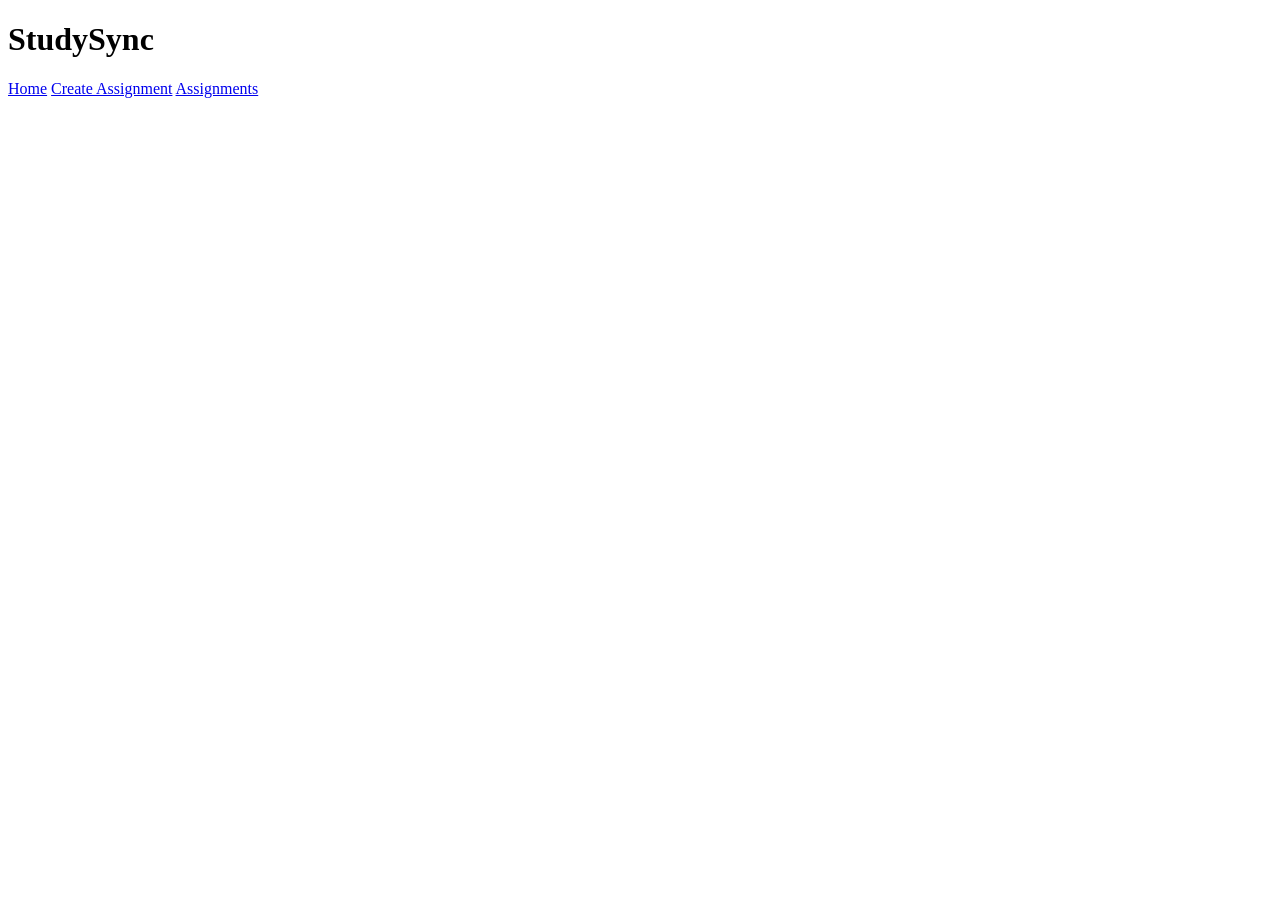
==== assignments.html @ 8430f690 "Fixed header. Added assignments.html" ====
<!DOCTYPE html>
<html lang="en">
<head>
    <meta charset="UTF-8">
    <meta name="viewport" content="width=device-width, initial-scale=1.0">
    <title>Document</title>
</head>
<body>
    <header>
        <h1>StudySync</h1>

        <nav>
            <a href="index.html">Home</a>
            <a href="create-assignment.html">Create Assignment</a>
            <a href="assignments.html">Assignments</a>
        </nav>
  
    </header>

    
</body>
</html>
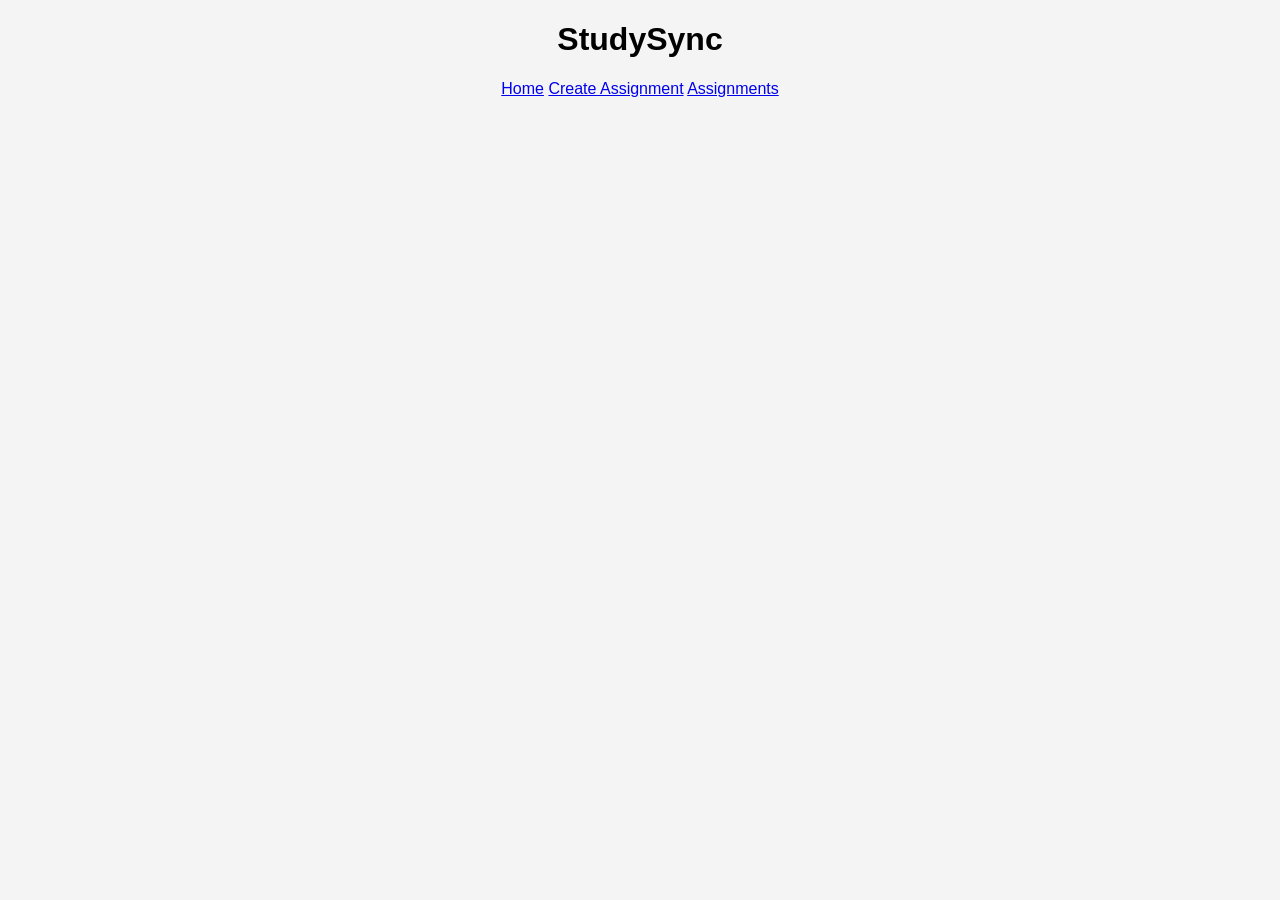
==== commit b4393c33: "Fixed assignemnts not showing up on homepage" ====
--- a/assignments.html
+++ b/assignments.html
@@ -3,6 +3,8 @@
 <head>
     <meta charset="UTF-8">
     <meta name="viewport" content="width=device-width, initial-scale=1.0">
+    <script type="module" src="js/script.js" defer></script>
+    <link rel="stylesheet" href="css/style.css">
     <title>Document</title>
 </head>
 <body>
--- a/css/style.css
+++ b/css/style.css
@@ -0,0 +1,8 @@
+body {
+  font-family: Arial;
+  text-align: center;
+  background: #f4f4f4;
+}
+button {
+  margin: 5px;
+}
